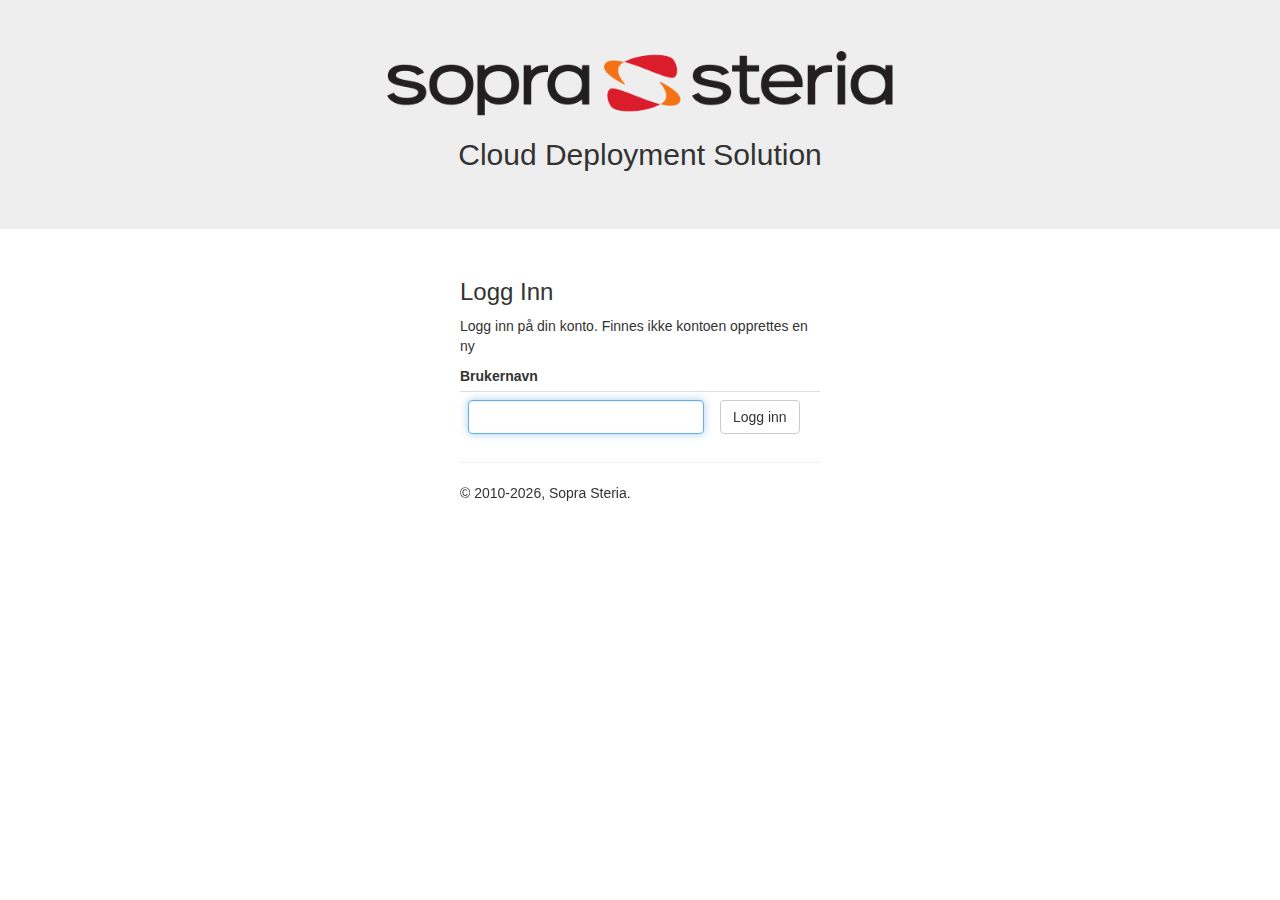
==== nettside/index.html @ 16a82c77 "copyright OK" ====
<!DOCTYPE html>
<html lang="en">
<head>
    
	<title></title>
	<meta charset="utf-8" />
	<link rel="stylesheet" type="text/css" href="mystyle.css">
	<meta name="viewport" content="width=device-width, initial-scale=1">
	<link rel="stylesheet" href="http://maxcdn.bootstrapcdn.com/bootstrap/3.3.6/css/bootstrap.min.css">
	<script src="https://ajax.googleapis.com/ajax/libs/jquery/1.12.4/jquery.min.js"></script>
	<script src="http://maxcdn.bootstrapcdn.com/bootstrap/3.3.6/js/bootstrap.min.js"></script>

</head>
<body>
    <div class="jumbotron text-center">
      <span><img src="soprasterialogo.png" alt="" style="" onload="this.width/=2;"></span>
      <h2>Cloud Deployment Solution</h2>
    </div>



    <div class="container" id="login-view">
      <div class="row">
        <div class="col-sm-4"></div>
        <div class="col-sm-4">
          <h3>Logg Inn</h3>
          <p>Logg inn på din konto. Finnes ikke kontoen opprettes en ny</p>
          
          <label>Brukernavn</label>
          <table class="table">
            <tr>
              <td><input type="text" class="form-control" id="usernameInput"></td>
              <td><button type="button" class="btn btn-default" id="loginBtn">Logg inn</button></td>
            </tr>
          </table>
            <hr>
            &copy; 2010<script>new Date().getFullYear()>2010&&document.write("-"+new Date().getFullYear());</script>, Sopra Steria.
        </div>
        <div class="col-sm-4"></div>
      </div>
    </div>

    <div class="container">
      <div class="row">
        <div class="col-sm-3" id ="library-view">
          <h3>1. Velg Mal</h3>
          <p>Velg ønsket mal for din infrastruktur.</p>

          <select class="form-control" id="library"> </select>
	        <br>
	        <br>
		      <p>Din eksisterende infrastruktur</p>
          <select class="form-control" id="existing"></select>
	        <br>
	        <br>
              <div class="alert-box notice" id="bruker"></div>
            <br>
		      <div class="alert-box notice" id="newUser"></div>
        </div>
	
        <div class="col-sm-6" id ="variables-view">
 <!--        <h3 id="modulName">2. Rediger Variabler</h3>
          <p id="modulDescription">Rediger de ulike variablene for den ønskede infrastrukturen.</p>
       -->
          <h3 id="moduleName"></h3>
          <p id="moduleDescription"></p>
	        <table class="table" id="variablesTable"></table>
          <button class="btn btn-primary btn-block" id="showDeployment">Rull ut</button>
        </div>
        
        <div class="col-sm-3" id ="deployment-view">
          <h3>3. Rull ut</h3>
          <table class="table">
            <thead>
            <tr><td>
                <p>Trykk på "Plan" for å planlegge utrullingen, "Apply" for å rulle ut og "Destroy" for å fjerne den eksistrende infrastrukturen.</p>
            </td></tr>
            </thead>
            <tr><td>
                <div class="btn-group btn-group-justified">
                  <div class="btn-group">
                    <button type="button" class="btn btn-default" id="planBtn">Plan</button>
                  </div>
                  <div class="btn-group">
                    <button type="button" class="btn btn-primary" id="applyBtn">Apply</button>
                  </div>
                  <div class="btn-group">
                    <button type="button" class="btn btn-danger" id="destroyBtn">Destroy</button>
                  </div>
                </div>
            </td></tr>
            <tr><td>
	              <div class="well" id="deploymentOutput"></div>
            </td></tr>
        </div>
      </div>
    </div>
    
    
    <hr />
    <script src="script.js"></script>
    
</body>
</html>
---- nettside/mystyle.css ----
<style type="text/css">

        span {
            display: inline-block;
        }
        img {
            width: 40%;
        }
        #Select1 {
            height: 11px;
            width: 213px;
        }
        #TextArea1 {
            height: 75px;
        }
        .auto-style4 {
            width: 90px;
        }
        .auto-style5 {
            width: 90px;
            height: 20px;
        }
        .auto-style6 {
            width: 101px;
        }
		table {
			border-collapse: collapse;
			width: 100%;
			empty-cells: hide;
		}

		th, td {
			text-align: left;
			padding: 8px;
		}

		.alert-box {
			color:#555;
			border-radius:2px;
			font-family:Tahoma,Geneva,Arial,sans-serif;font-size:11px;
			padding:10px 10px 10px 10px;
			margin:0px;
		}
		.alert-box span {
			font-weight:bold;
		}
		.notice {
			background:#e3f7fc no-repeat 10px 50%;
			border:1px solid #8ed9f6;
		}
		
		.output {
			background:#FFFACD no-repeat 10px 50%;
			border:1px solid #F0E68C;
		}
		.help-tip{
			position: relative;
			top: 1px;
			right: 1px;
			text-align: center;
			background-color: #BCDBEA;
			border-radius: 50%;
			width: 22px;
			height: 22px;
			font-size: 13px;
			line-height: 24px;
			cursor: default;
		}

		.help-tip:before{
			content:'?';
			font-weight: bold;
			color:#fff;
		}

		.help-tip:hover p{
			display:block;
			transform-origin: 100% 0%;

		}

		.help-tip p{	/* The tooltip */
			display: none;
			text-align: left;
			background-color: #1E2021;
			padding: 20px;
			width: 300px;
			z-index: 1; position:absolute;
			border-radius: 3px;
			box-shadow: 1px 1px 1px rgba(0, 0, 0, 0.2);
			right: -4px;
			color: #FFF;
			font-size: 13px;
			line-height: 1.4;
		}

		.help-tip p:before{ /* The pointer of the tooltip */
			position: absolute;
			content: '';
			width:0;
			height: 0;
			border:6px solid transparent;
			border-bottom-color:#1E2021;
			right:10px;
			top:-12px;
		}

		.help-tip p:after{ /* Prevents the tooltip from being hidden */
			width:100%;
			height:40px;
			content:'';
			position: absolute;
			top:-40px;
			left:0;
		}

    </style>
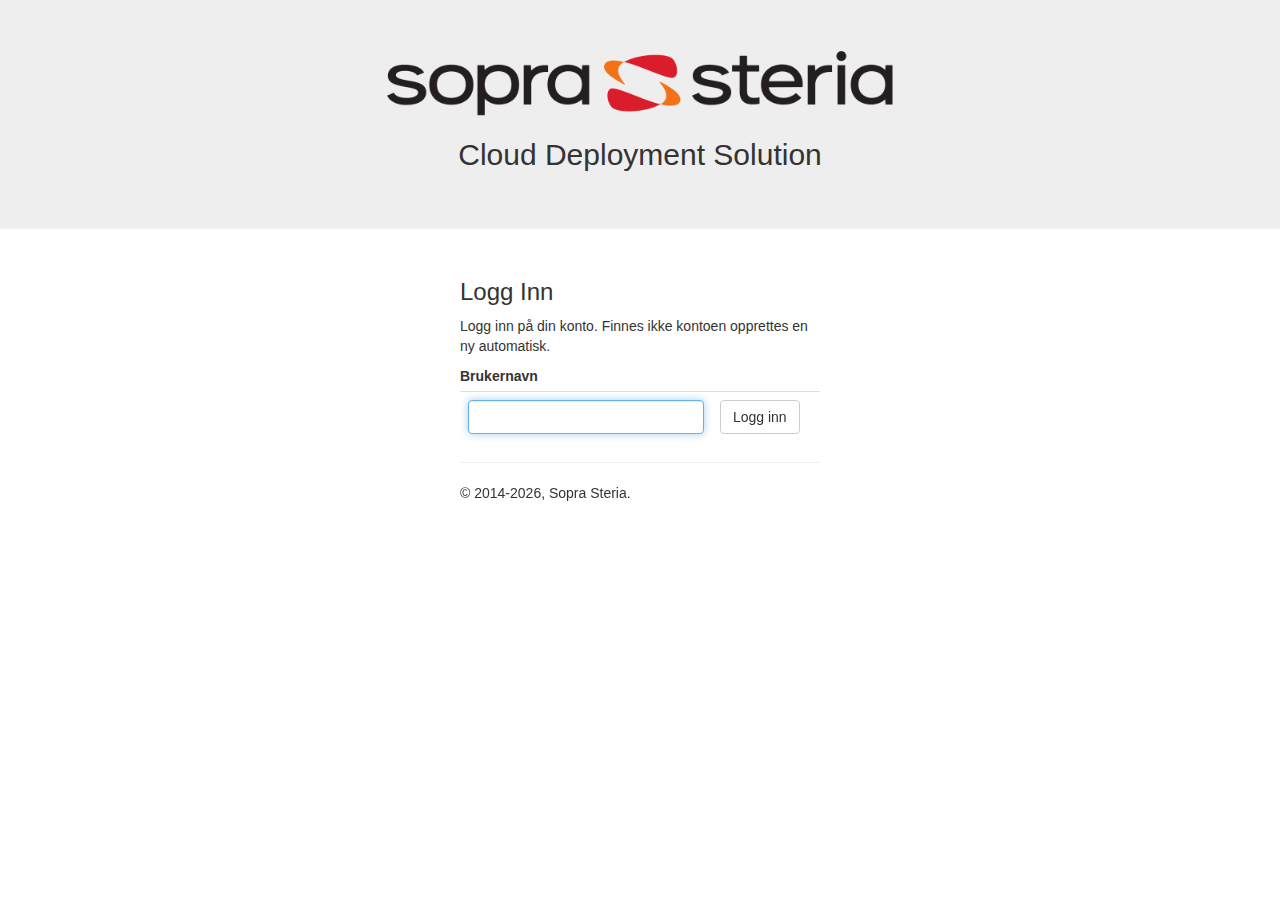
==== commit d18cb0a8: "copyright" ====
--- a/nettside/index.html
+++ b/nettside/index.html
@@ -24,7 +24,7 @@
         <div class="col-sm-4"></div>
         <div class="col-sm-4">
           <h3>Logg Inn</h3>
-          <p>Logg inn på din konto. Finnes ikke kontoen opprettes en ny</p>
+          <p>Logg inn på din konto. Finnes ikke kontoen opprettes en ny automatisk.</p>
           
           <label>Brukernavn</label>
           <table class="table">
@@ -32,9 +32,10 @@
               <td><input type="text" class="form-control" id="usernameInput"></td>
               <td><button type="button" class="btn btn-default" id="loginBtn">Logg inn</button></td>
             </tr>
+              
           </table>
             <hr>
-            &copy; 2010<script>new Date().getFullYear()>2010&&document.write("-"+new Date().getFullYear());</script>, Sopra Steria.
+            <p>&copy; 2014<script>new Date().getFullYear()>2010&&document.write("-"+new Date().getFullYear());</script>, Sopra Steria.</p>
         </div>
         <div class="col-sm-4"></div>
       </div>
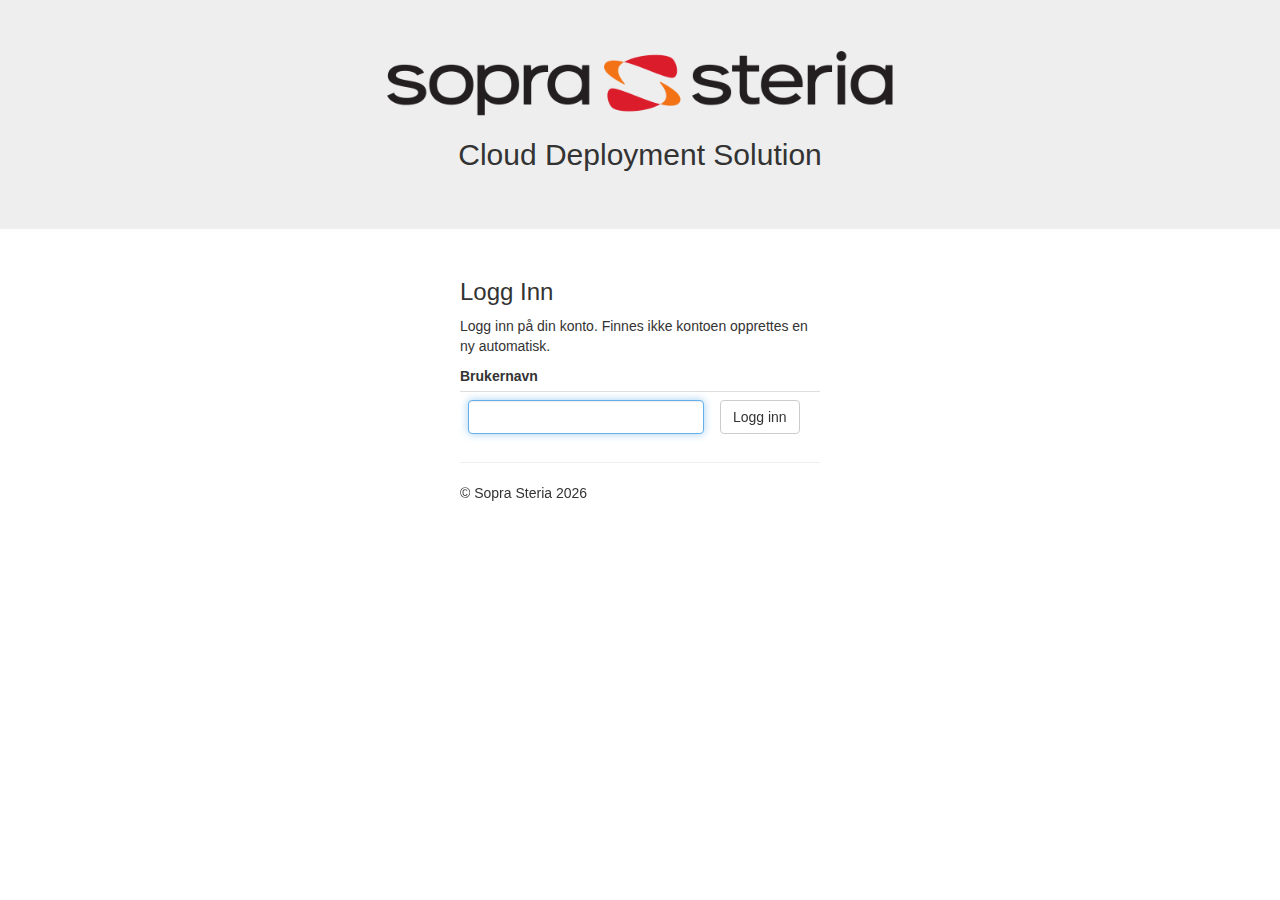
==== commit 328a1c8e: "c" ====
--- a/nettside/index.html
+++ b/nettside/index.html
@@ -35,7 +35,7 @@
               
           </table>
             <hr>
-            <p>&copy; 2014<script>new Date().getFullYear()>2010&&document.write("-"+new Date().getFullYear());</script>, Sopra Steria.</p>
+            <p>&copy; Sopra Steria <script>new Date().getFullYear()>2010&&document.write(new Date().getFullYear());</script> </p>
         </div>
         <div class="col-sm-4"></div>
       </div>
@@ -97,7 +97,6 @@
       </div>
     </div>
     
-    
     <hr />
     <script src="script.js"></script>
     
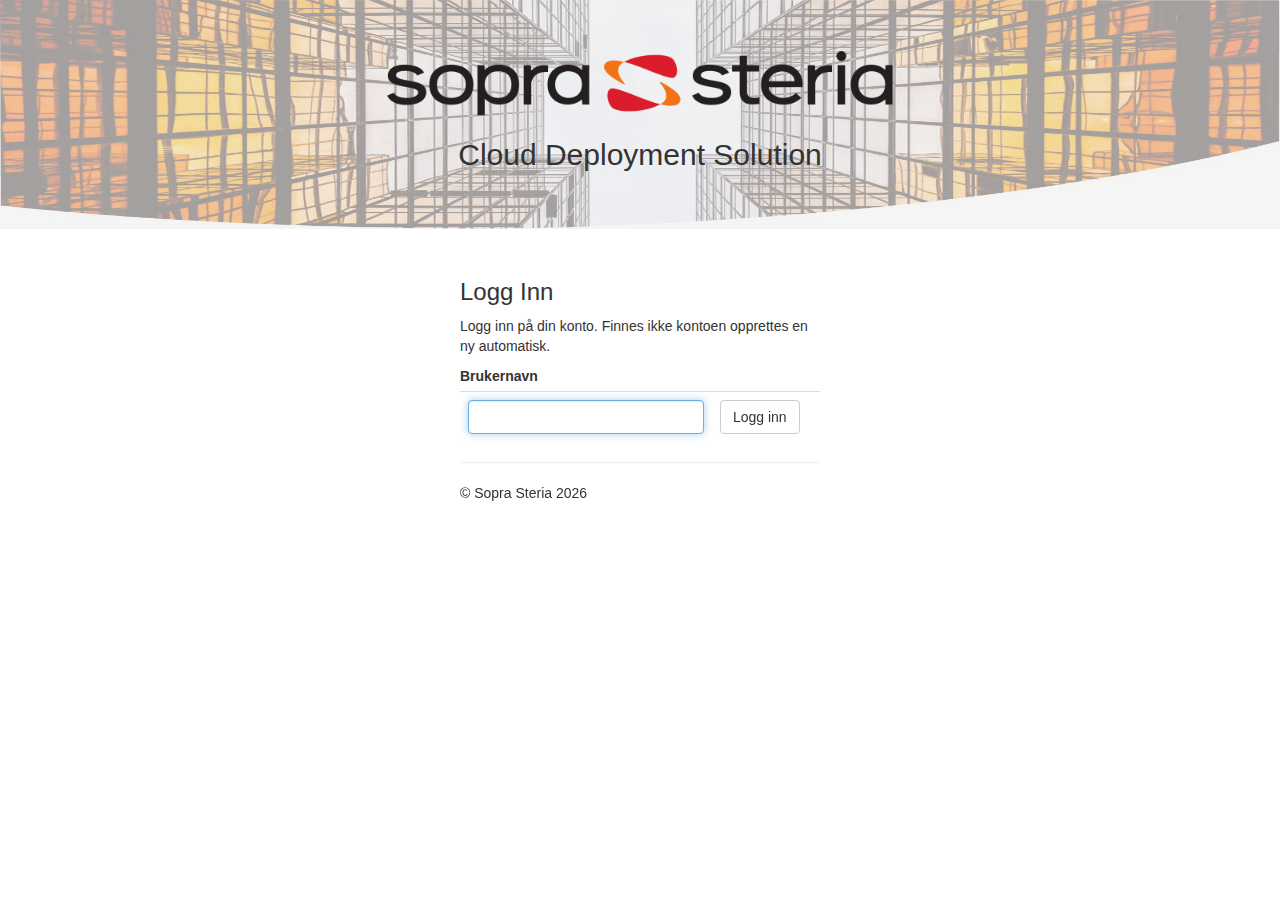
==== commit 0362c315: "fixes" ====
--- a/nettside/index.html
+++ b/nettside/index.html
@@ -1,7 +1,7 @@
 <!DOCTYPE html>
 <html lang="en">
 <head>
-    
+
 	<title></title>
 	<meta charset="utf-8" />
 	<link rel="stylesheet" type="text/css" href="mystyle.css">
@@ -18,21 +18,21 @@
     </div>
 
 
-
+<!--Login-view-->
     <div class="container" id="login-view">
       <div class="row">
         <div class="col-sm-4"></div>
         <div class="col-sm-4">
           <h3>Logg Inn</h3>
           <p>Logg inn på din konto. Finnes ikke kontoen opprettes en ny automatisk.</p>
-          
+
           <label>Brukernavn</label>
           <table class="table">
             <tr>
               <td><input type="text" class="form-control" id="usernameInput"></td>
               <td><button type="button" class="btn btn-default" id="loginBtn">Logg inn</button></td>
             </tr>
-              
+
           </table>
             <hr>
             <p>&copy; Sopra Steria <script>new Date().getFullYear()>2010&&document.write(new Date().getFullYear());</script> </p>
@@ -41,6 +41,8 @@
       </div>
     </div>
 
+
+<!--Library-view-->
     <div class="container">
       <div class="row">
         <div class="col-sm-3" id ="library-view">
@@ -51,24 +53,26 @@
 	        <br>
 	        <br>
 		      <p>Din eksisterende infrastruktur</p>
-          <select class="form-control" id="existing"></select>
+          <select class="form-control" id="userLibrary"></select>
 	        <br>
 	        <br>
               <div class="alert-box notice" id="bruker"></div>
             <br>
 		      <div class="alert-box notice" id="newUser"></div>
         </div>
-	
+
+
+<!--Variables-view-->
         <div class="col-sm-6" id ="variables-view">
- <!--        <h3 id="modulName">2. Rediger Variabler</h3>
-          <p id="modulDescription">Rediger de ulike variablene for den ønskede infrastrukturen.</p>
-       -->
           <h3 id="moduleName"></h3>
+          <p id="moduleProvider"></p>
           <p id="moduleDescription"></p>
-	        <table class="table" id="variablesTable"></table>
+          <table class="table" id="moduleOutputs"></table>
+	        <table class="table" id="moduleVariables"></table>
           <button class="btn btn-primary btn-block" id="showDeployment">Rull ut</button>
         </div>
-        
+
+<!--Deployment-view-->
         <div class="col-sm-3" id ="deployment-view">
           <h3>3. Rull ut</h3>
           <table class="table">
@@ -96,9 +100,9 @@
         </div>
       </div>
     </div>
-    
+
     <hr />
     <script src="script.js"></script>
-    
+
 </body>
 </html>
--- a/nettside/mystyle.css
+++ b/nettside/mystyle.css
@@ -1,4 +1,8 @@
-    <style type="text/css">
+        .jumbotron {
+            background-image: url('Background_04.png') ;
+            background-repeat: no-repeat;
+            background-size: 100% 100%;
+        }
 
         span {
             display: inline-block;
@@ -114,4 +118,4 @@
 			left:0;
 		}
 
-    </style>+    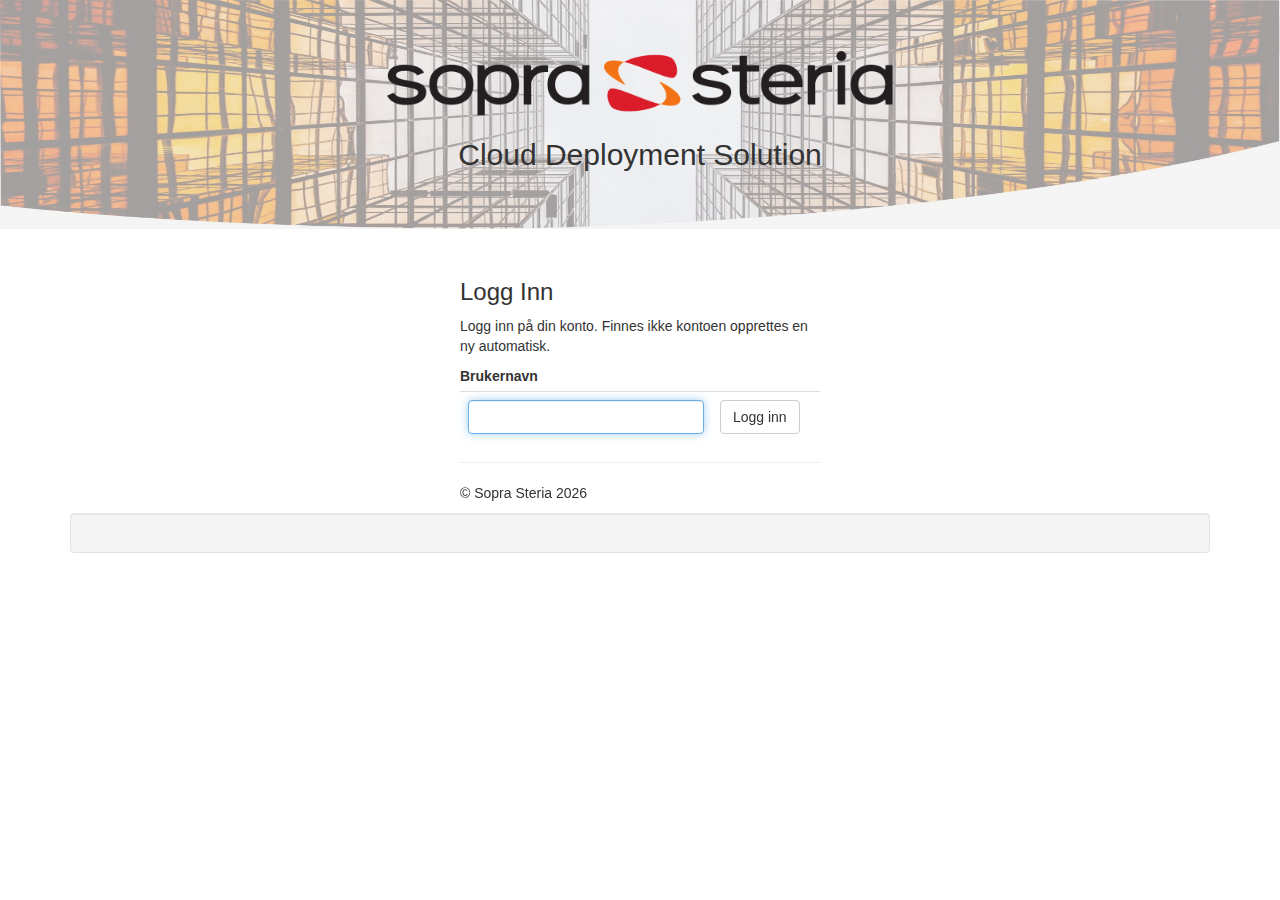
==== commit c8f01b0c: "updates webpage" ====
--- a/nettside/index.html
+++ b/nettside/index.html
@@ -17,8 +17,7 @@
       <h2>Cloud Deployment Solution</h2>
     </div>
 
-
-<!--Login-view-->
+    <!--Login-view-->
     <div class="container" id="login-view">
       <div class="row">
         <div class="col-sm-4"></div>
@@ -35,16 +34,17 @@
 
           </table>
             <hr>
-            <p>&copy; Sopra Steria <script>new Date().getFullYear()>2010&&document.write(new Date().getFullYear());</script> </p>
+            <p id="copyright"></p>
         </div>
         <div class="col-sm-4"></div>
       </div>
     </div>
 
 
-<!--Library-view-->
-    <div class="container">
+    <div class="container" id="edit-view">
       <div class="row">
+
+        <!--Library-view-->
         <div class="col-sm-3" id ="library-view">
           <h3>1. Velg Mal</h3>
           <p>Velg ønsket mal for din infrastruktur.</p>
@@ -62,7 +62,7 @@
         </div>
 
 
-<!--Variables-view-->
+        <!--Variables-view-->
         <div class="col-sm-6" id ="variables-view">
           <h3 id="moduleName"></h3>
           <p id="moduleProvider"></p>
@@ -72,7 +72,7 @@
           <button class="btn btn-primary btn-block" id="showDeployment">Rull ut</button>
         </div>
 
-<!--Deployment-view-->
+        <!--Deployment-view-->
         <div class="col-sm-3" id ="deployment-view">
           <h3>3. Rull ut</h3>
           <table class="table">
@@ -94,15 +94,16 @@
                   </div>
                 </div>
             </td></tr>
-            <tr><td>
-	              <div class="well" id="deploymentOutput"></div>
-            </td></tr>
+          </table>
         </div>
       </div>
     </div>
 
-    <hr />
+    <div class="container" id="output-view">
+	    <div class="well" id="deploymentOutput"></div>
+    </div>
     <script src="script.js"></script>
+
 
 </body>
 </html>
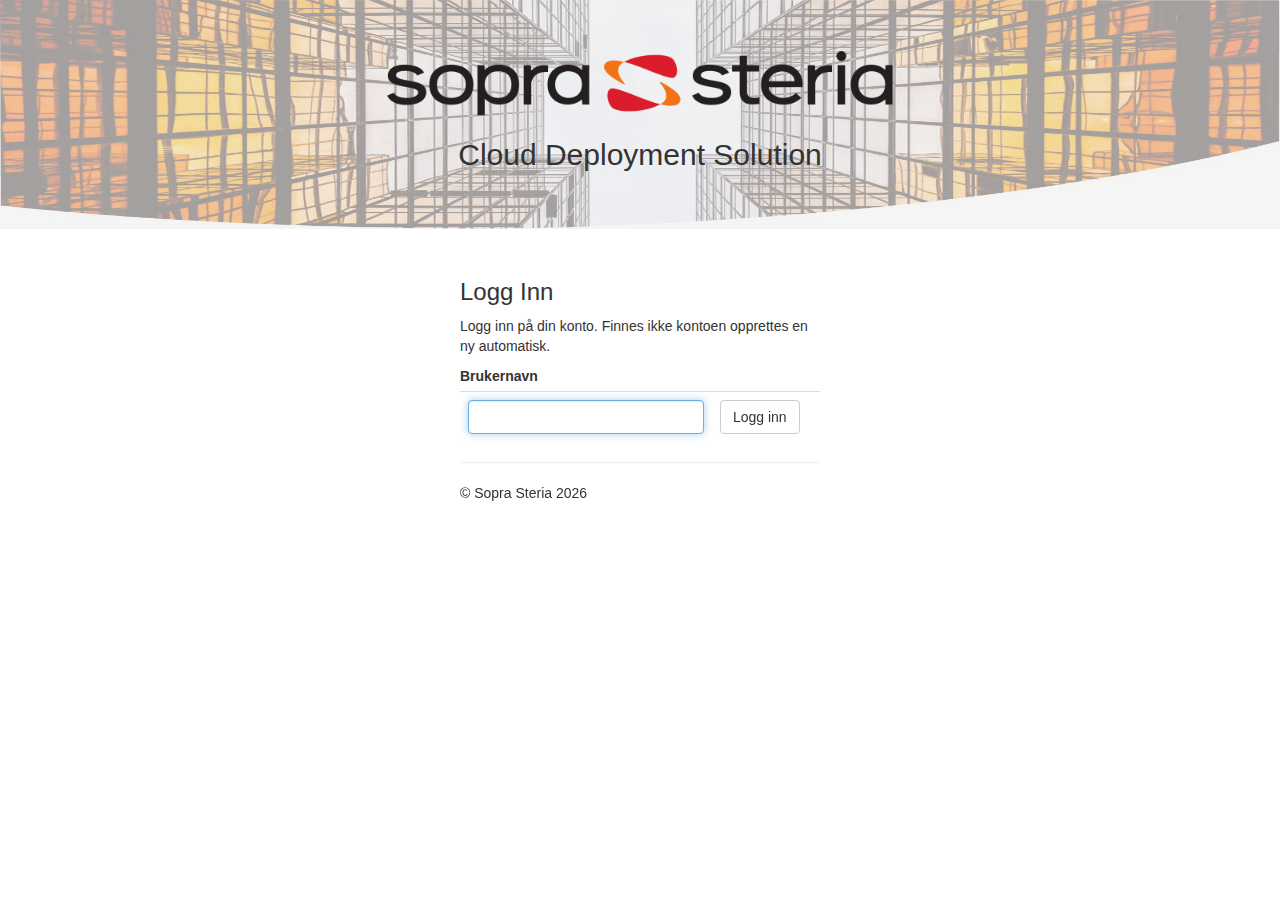
==== commit 0f43f60a: "small fixes all around" ====
--- a/nettside/index.html
+++ b/nettside/index.html
@@ -100,7 +100,11 @@
     </div>
 
     <div class="container" id="output-view">
+      <button type="button" class="btn btn-default" id="backButton">Gå tilbake</button>
+      <h3>Output</h3>
 	    <div class="well" id="deploymentOutput"></div>
+      <h3>Error</h3>
+      <div class="well" id="deploymentError"></div>
     </div>
     <script src="script.js"></script>
 
